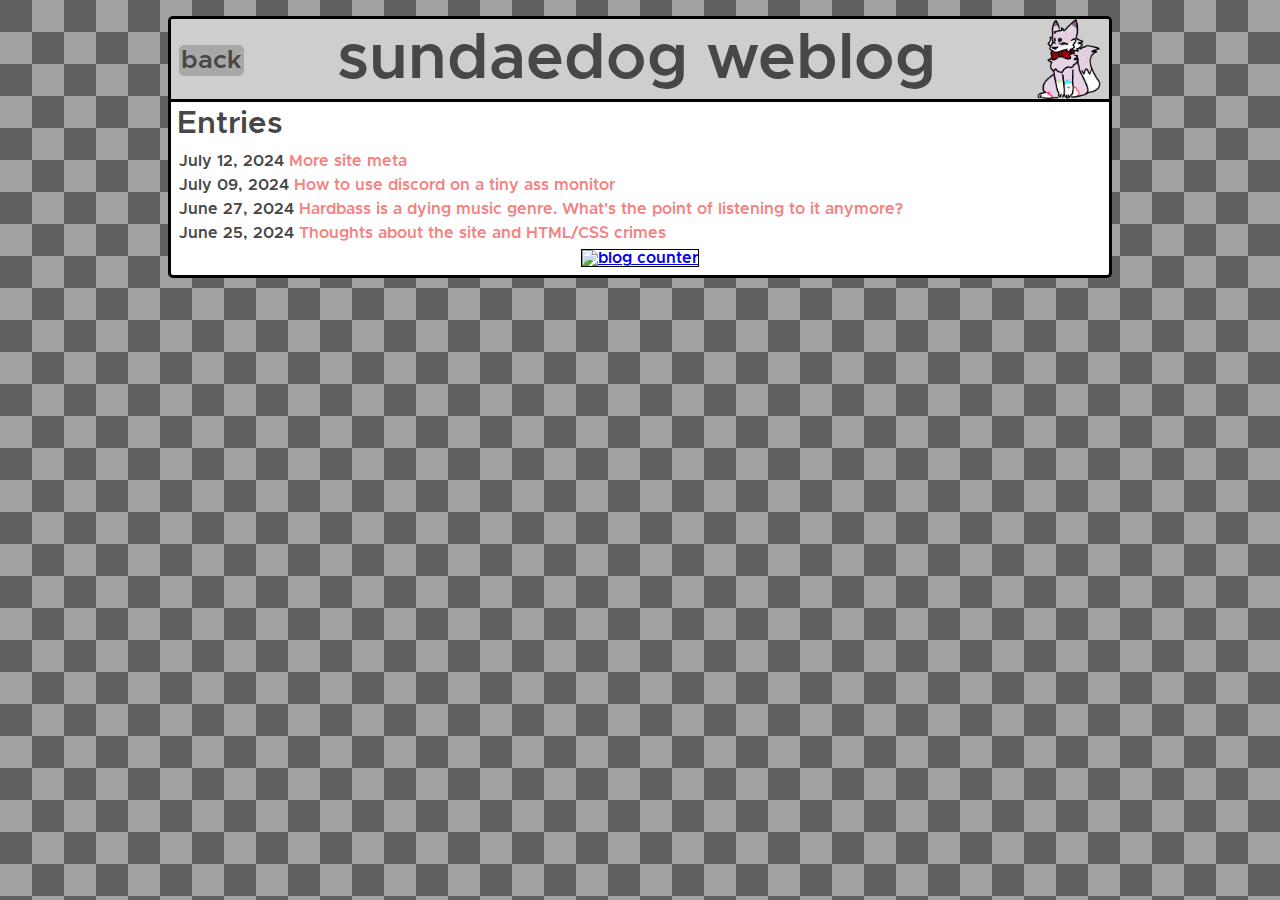
==== blog/index.html @ 9c885c42 "whoops i did something anf messedupo" ====
<!DOCTYPE html>
<html lang="en">
<head>
    <meta charset="UTF-8">
    <meta name="viewport" content="width=device-width, initial-scale=1.0">
    <meta NAME="ROBOTS" CONTENT="NOINDEX, NOFOLLOW">
    <title>weblog nav</title>
    <link rel="stylesheet" type="text/css" href="style.css">
    <link rel="icon" type="image/png" href="/assets/win11_dog_icon.png">
</head>
<body>
    <div class="page">
        <div class="intro"> 
            <span class="back"><a href="/">back</a></span>
            <h1>sundaedog weblog</h1>
            <img class="suni" src="/blog/the_creaturecrop.png" width="100">
        </div>
        <div class="weblogtitle">
            <h2>Entries</h2>
        </div>
        <div class="entries"> 
			<!-- replace me! -->
            <div class="July12-2024">
                <span>July 12, 2024</span>
                <a href="/blog/July12-2024/">More site meta</a>
            </div>
            <div class="July09-2024">
                <span>July 09, 2024</span>
                <a href="/blog/July09-2024/">How to use discord on a tiny ass monitor</a>
            </div>
            <div class="june27-2024">
                <span>June 27, 2024</span>
                <a href="/blog/june27-2024/">Hardbass is a dying music genre. What's the point of listening to it anymore?</a>
            </div>
            <div class="june25-2024">
                <span>June 25, 2024</span>
                <a href="/blog/june25-2024/">Thoughts about the site and HTML/CSS crimes</a>
            </div>
            <div class="cutercounter">
                <!-- Start of CuterCounter Code -->
                <a href="https://www.cutercounter.com/" target="_blank"><img src="https://www.cutercounter.com/hits.php?id=hrexpppaf&nd=4&style=1" border="0" alt="blog counter"></a>
                <!-- End of CuterCounter Code -->
            </div>
        </div>
    </div>
</body>
</html>
---- blog/style.css ----
body {
    background-size: 4em 4em;
    background-image: /* tint */
                      linear-gradient(to top, rgba(129, 129, 129, 0.75), rgba(129, 129, 129, 0.75)),
                      /* checkered */
                      linear-gradient(to right, rgb(0, 0, 0) 50%, white 50%),
                      linear-gradient(to bottom, black 50%, white 50%);
    background-blend-mode: normal, difference, normal;
    animation: moveGrid 6s linear infinite;
} /* todo: try to understand wtf is going on in here */
@keyframes moveGrid {
    0% {
        background-position: 0 0;
    }
    100% {
        background-position: -4em -4em;
    }
}   
@font-face {
    src: url(/assets/fonts/Metropolis-SemiBold.otf);
    font-family: "Metropolis";
}
@font-face {
    src: url(/assets/fonts/Afacad-VariableFont_wght.ttf);
    font-family: "Afacad";
}


.page {
    font-family: "Metropolis";
    color:rgb(71, 71, 71);
    background-color:white;
    border: 3px solid black;
    border-radius: 5px;
    margin: 1em 10em;
    overflow:hidden;
}
.intro{
    display:flex;
    align-items: center;
    justify-content: space-between;
    background-color: rgb(206, 206, 206);
    border-bottom: 3px solid black;
}
.intro a{ /* back button*/
    background-color: rgb(168, 168, 168);
    border-radius: 5px;
    text-decoration: none;
    color:rgb(71, 71, 71);
    overflow:hidden;
    margin-left: 0.3em;
    padding:0.1em;
    transition: 0.1s;
    font-size: 0.8em;
}
.intro a:hover{
    text-shadow: 0px 0px 10px rgb(120, 120, 120);
    padding:0.2em;
}
.suni {
    width:5em;
}
.back {
    margin:0;
    font-size: 2em;
}
.weblogtitle { /* name of weblog */
    display:flex;
    justify-content: space-between;
    align-items: center;
    font-size: 1.3em;
    padding: 0.3em 0.3em;
}
h1 {
    margin:0;
    font-size: 4em;
}
h2 {
    margin:0;
}
.entries > div {
    margin: 0.5em;
}
.entries a:not(.cutercounter a) {
    color: rgb(245, 129, 129); 
    transition: all 0.2s;
    display:inline-block;
    text-decoration: none;
}
.entries a:hover:not(.cutercounter a) {
    text-shadow: 1px 1px 0px rgb(121, 63, 63);
    translate: 0px -1px;
    text-decoration: underline;
}
@media screen and (max-width: 1111px) { /* change stuff when the screen is smaller */
    h1 {
        font-size: 3em;
    }
}
@media screen and (max-width: 960px) { 
    h1 {
        font-size: 2.5em;
    }
}
@media screen and (max-width: 856px) { 
    .page {
        margin: 1em 0em;
    }
}
@media screen and (max-width: 773px) { 
    .suni {
        display:none;
    }
}

.cutercounter img{
    image-rendering: pixelated;
    border: 1px solid black;
    transition: all 0.2s;
}
.cutercounter img:hover{
    image-rendering: pixelated;
    box-shadow: 1px 1px 0px black;
}
.cutercounter{
    display:flex;
    justify-content: center;
}
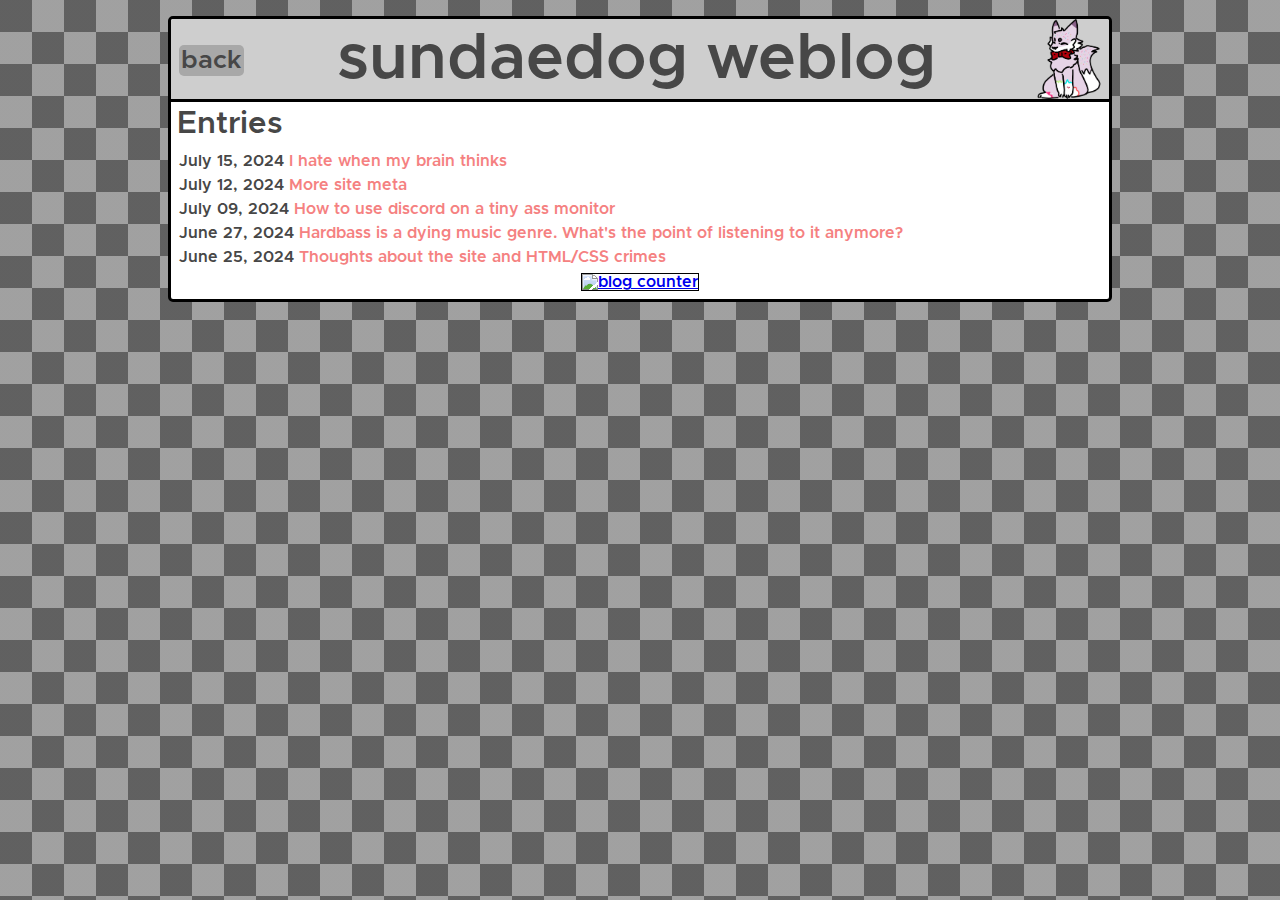
==== commit 982eb1a8: "new blog entry wowe" ====
--- a/blog/index.html
+++ b/blog/index.html
@@ -20,6 +20,10 @@
         </div>
         <div class="entries"> 
 			<!-- replace me! -->
+            <div class="July15-2024">
+                <span>July 15, 2024</span>
+                <a href="/blog/July15-2024/">I hate when my brain thinks</a>
+            </div>
             <div class="July12-2024">
                 <span>July 12, 2024</span>
                 <a href="/blog/July12-2024/">More site meta</a>
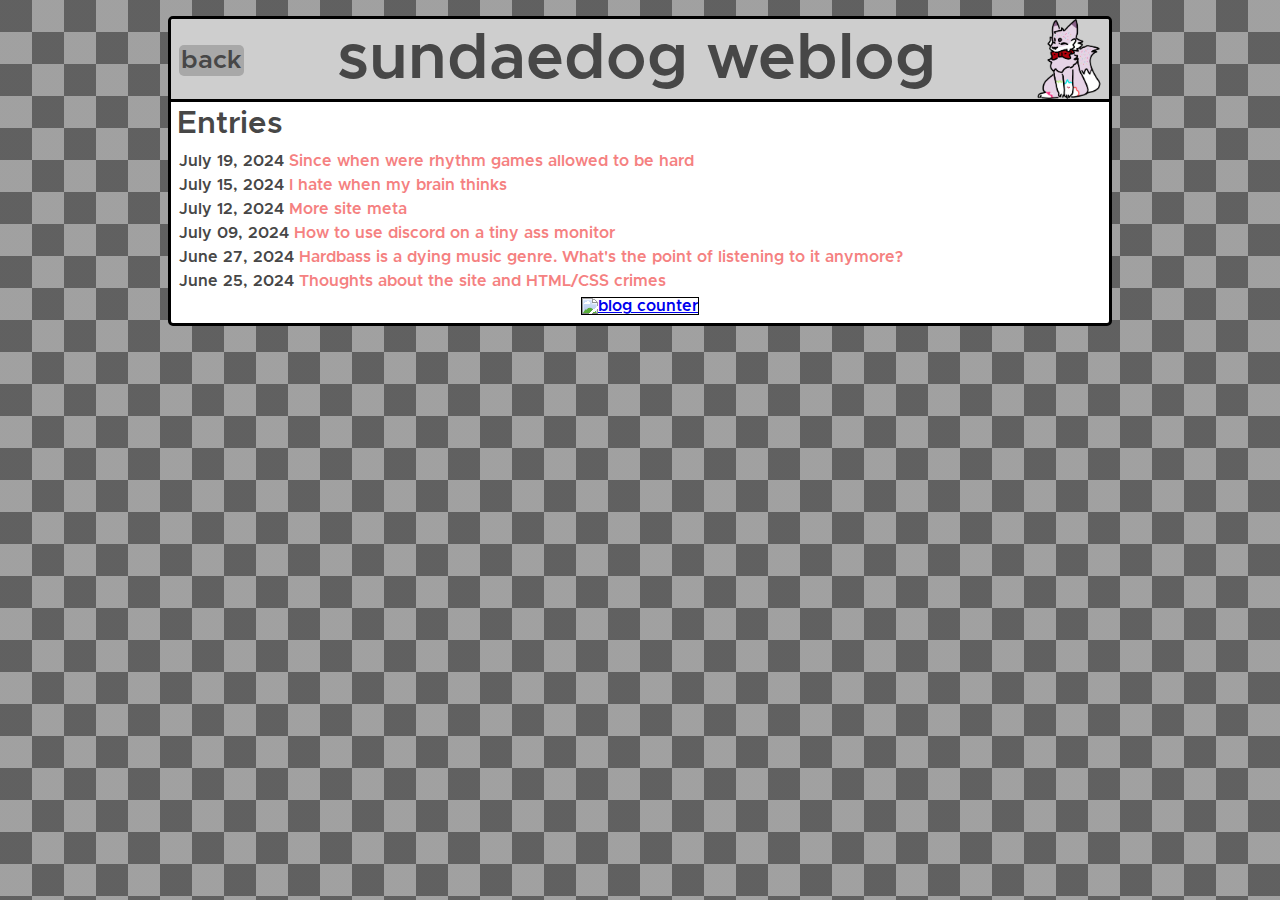
==== commit e04e1f8f: "new weblog" ====
--- a/blog/index.html
+++ b/blog/index.html
@@ -20,6 +20,10 @@
         </div>
         <div class="entries"> 
 			<!-- replace me! -->
+            <div class="July19-2024">
+                <span>July 19, 2024</span>
+                <a href="/blog/July19-2024/">Since when were rhythm games allowed to be hard</a>
+            </div>
             <div class="July15-2024">
                 <span>July 15, 2024</span>
                 <a href="/blog/July15-2024/">I hate when my brain thinks</a>
